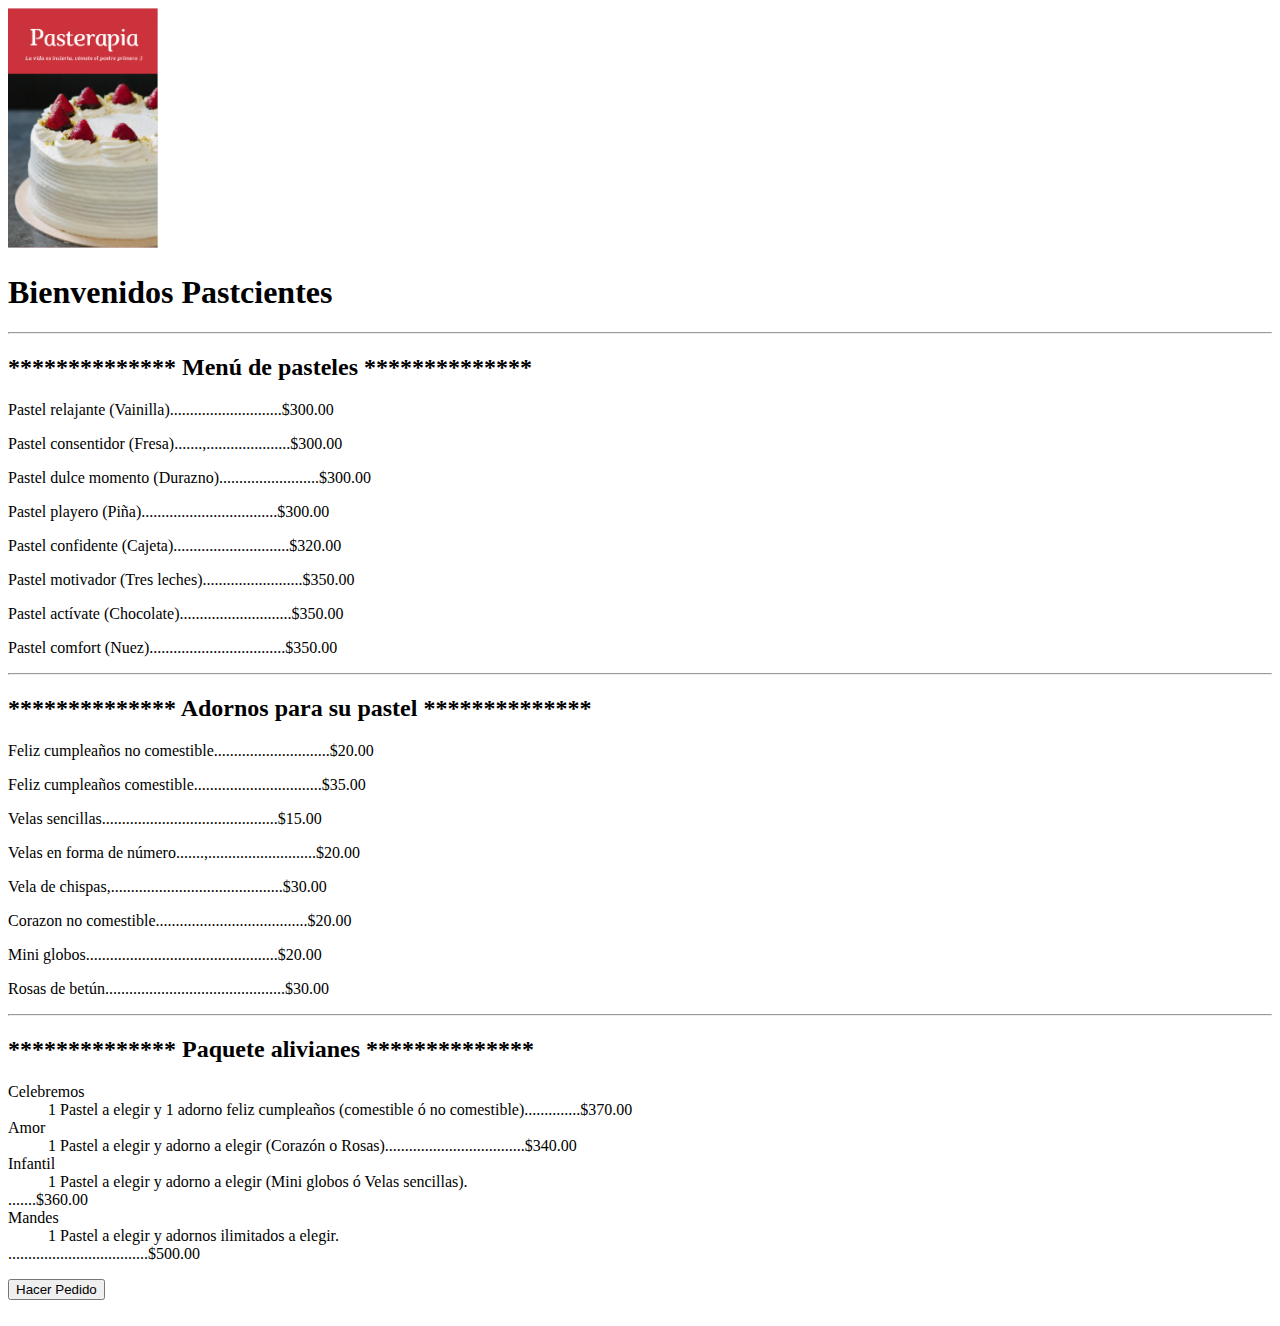
==== menuPasterapia.html @ 91b5b8d7 "Mi Primer Sitio Pasterapia" ====
<!DOCTYPE html>
<html lang="en">
<head>
    <meta charset="UTF-8">
    <meta http-equiv="X-UA-Compatible" content="IE=edge">
    <meta name="viewport" content="width=device-width, initial-scale=1.0">
    <title>Pasterapia</title>
</head>
<body>
    <img src="./assets/images/logoPasterapia.PNG" alt="logo Pasterapia" width="150px">

    <h1>Bienvenidos Pastcientes</h1>

    <hr>

    <h2>************** Menú de pasteles **************</h2>
    <p>Pastel relajante (Vainilla)............................$300.00</p>
    <p>Pastel consentidor (Fresa).......,.....................$300.00</p>
    <p>Pastel dulce momento (Durazno).........................$300.00</p>
    <p>Pastel playero (Piña)..................................$300.00</p>
    <p>Pastel confidente (Cajeta).............................$320.00</p>
    <p>Pastel motivador (Tres leches).........................$350.00</p>
    <p>Pastel actívate (Chocolate)............................$350.00</p>
    <p>Pastel comfort (Nuez)..................................$350.00</p>

    <hr>

    <h2>************** Adornos para su pastel **************</h2>
    <p>Feliz cumpleaños no comestible.............................$20.00</p>
    <p>Feliz cumpleaños comestible................................$35.00</p>
    <p>Velas sencillas............................................$15.00</p>
    <p>Velas en forma de número.......,...........................$20.00</p>
    <p>Vela de chispas,...........................................$30.00</p>
    <p>Corazon no comestible......................................$20.00</p>
    <p>Mini globos................................................$20.00</p>
    <p>Rosas de betún.............................................$30.00</p>


    <hr>

    <h2>************** Paquete alivianes **************</h2>
    <dl>
        <dt>Celebremos</dt>
        <dd>1 Pastel a elegir y 1 adorno feliz cumpleaños (comestible ó no comestible)..............$370.00</dd>
        <dt>Amor</dt>
        <dd>1 Pastel a elegir y adorno a elegir (Corazón o Rosas)...................................$340.00</dd>
        <dt>Infantil</dt>
        <dd>1 Pastel a elegir y adorno a elegir (Mini globos ó Velas sencillas).</dd>.......$360.00</dd>
        <dt>Mandes</dt>
        <dd>1 Pastel a elegir y adornos ilimitados a elegir.</dd>...................................$500.00</dd>
    </dl>

    <a href="pedido.html">
        <input type="button" value="Hacer Pedido">
    </a>

    <br>
    <br>

</body>
</html>
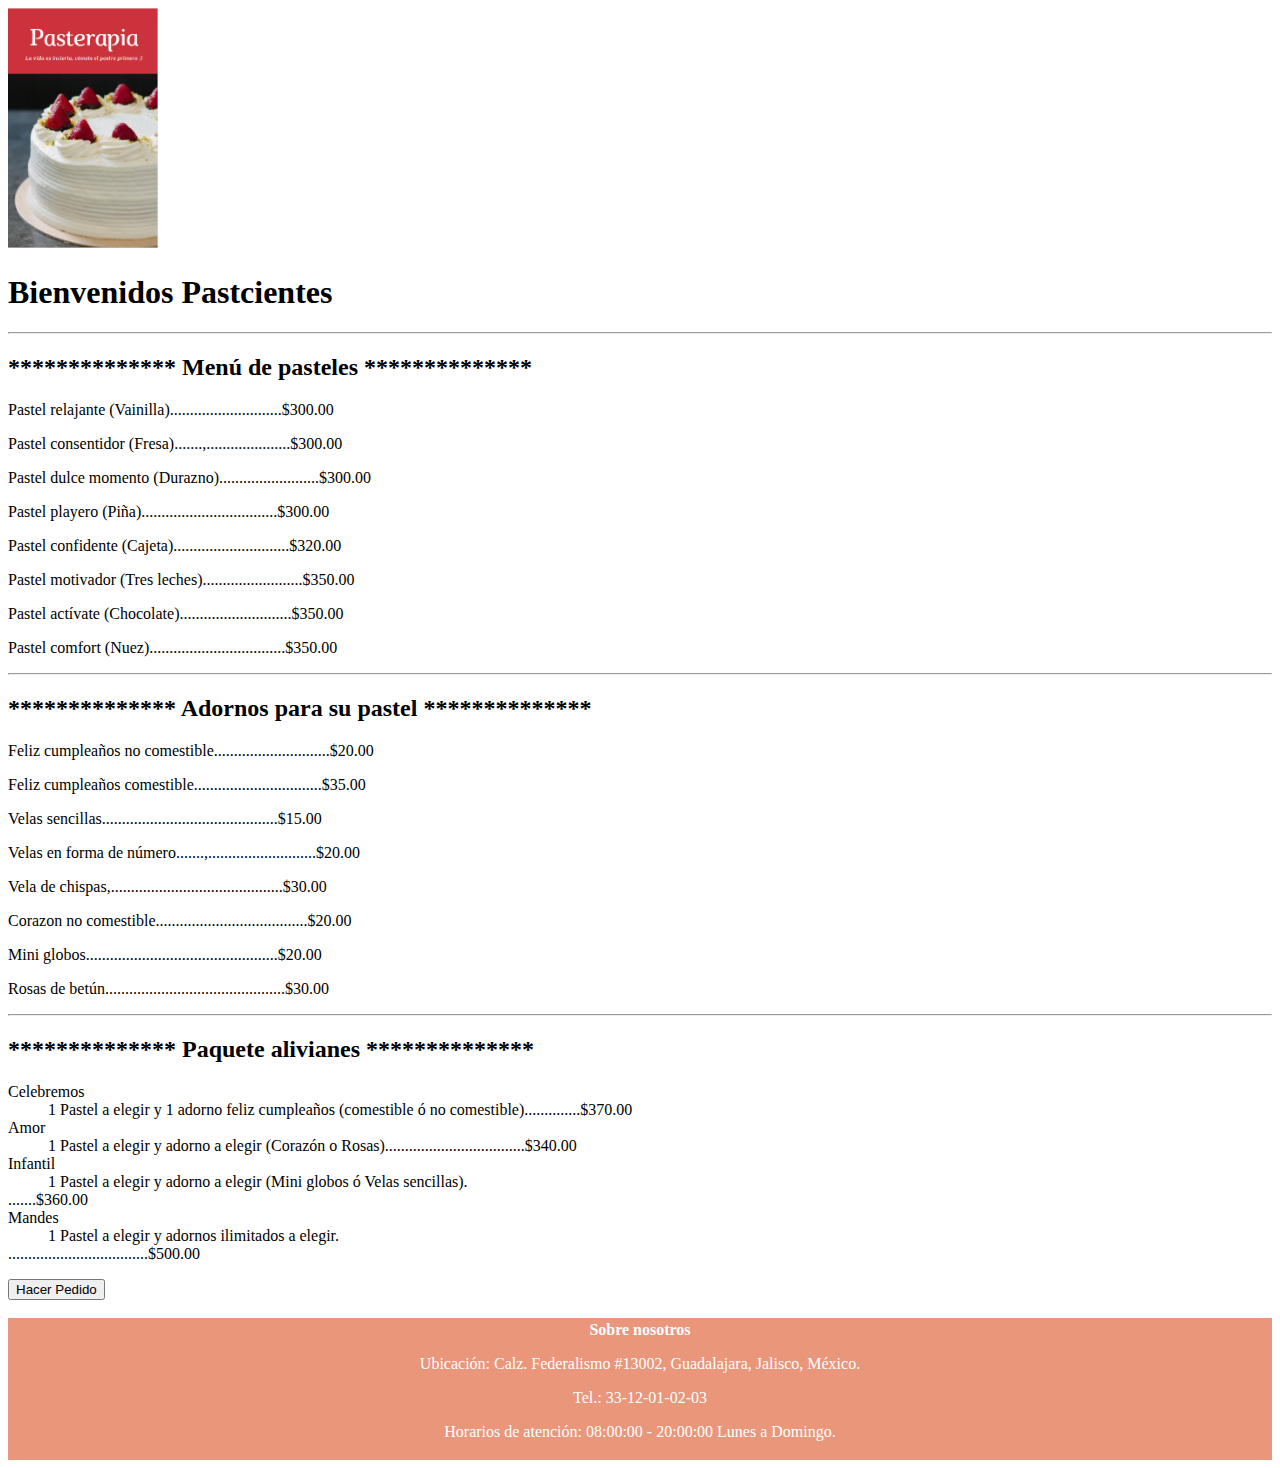
==== commit c57ca24f: "Update: Add footer and style" ====
--- a/menuPasterapia.html
+++ b/menuPasterapia.html
@@ -1,61 +1,76 @@
-<!DOCTYPE html>
-<html lang="en">
-<head>
-    <meta charset="UTF-8">
-    <meta http-equiv="X-UA-Compatible" content="IE=edge">
-    <meta name="viewport" content="width=device-width, initial-scale=1.0">
-    <title>Pasterapia</title>
-</head>
-<body>
-    <img src="./assets/images/logoPasterapia.PNG" alt="logo Pasterapia" width="150px">
-
-    <h1>Bienvenidos Pastcientes</h1>
-
-    <hr>
-
-    <h2>************** Menú de pasteles **************</h2>
-    <p>Pastel relajante (Vainilla)............................$300.00</p>
-    <p>Pastel consentidor (Fresa).......,.....................$300.00</p>
-    <p>Pastel dulce momento (Durazno).........................$300.00</p>
-    <p>Pastel playero (Piña)..................................$300.00</p>
-    <p>Pastel confidente (Cajeta).............................$320.00</p>
-    <p>Pastel motivador (Tres leches).........................$350.00</p>
-    <p>Pastel actívate (Chocolate)............................$350.00</p>
-    <p>Pastel comfort (Nuez)..................................$350.00</p>
-
-    <hr>
-
-    <h2>************** Adornos para su pastel **************</h2>
-    <p>Feliz cumpleaños no comestible.............................$20.00</p>
-    <p>Feliz cumpleaños comestible................................$35.00</p>
-    <p>Velas sencillas............................................$15.00</p>
-    <p>Velas en forma de número.......,...........................$20.00</p>
-    <p>Vela de chispas,...........................................$30.00</p>
-    <p>Corazon no comestible......................................$20.00</p>
-    <p>Mini globos................................................$20.00</p>
-    <p>Rosas de betún.............................................$30.00</p>
-
-
-    <hr>
-
-    <h2>************** Paquete alivianes **************</h2>
-    <dl>
-        <dt>Celebremos</dt>
-        <dd>1 Pastel a elegir y 1 adorno feliz cumpleaños (comestible ó no comestible)..............$370.00</dd>
-        <dt>Amor</dt>
-        <dd>1 Pastel a elegir y adorno a elegir (Corazón o Rosas)...................................$340.00</dd>
-        <dt>Infantil</dt>
-        <dd>1 Pastel a elegir y adorno a elegir (Mini globos ó Velas sencillas).</dd>.......$360.00</dd>
-        <dt>Mandes</dt>
-        <dd>1 Pastel a elegir y adornos ilimitados a elegir.</dd>...................................$500.00</dd>
-    </dl>
-
-    <a href="pedido.html">
-        <input type="button" value="Hacer Pedido">
-    </a>
-
-    <br>
-    <br>
-
-</body>
+<!DOCTYPE html>
+<html lang="en">
+<head>
+    <meta charset="UTF-8">
+    <meta http-equiv="X-UA-Compatible" content="IE=edge">
+    <meta name="viewport" content="width=device-width, initial-scale=1.0">
+    <title>Pasterapia</title>
+    <style>
+        footer {
+        text-align: center;
+        padding: 3px;
+        background-color: DarkSalmon;
+        color: white;
+        }
+    </style>
+</head>
+<body>
+    <img src="./assets/images/logoPasterapia.PNG" alt="logo Pasterapia" width="150px">
+
+    <h1>Bienvenidos Pastcientes</h1>
+
+    <hr>
+
+    <h2>************** Menú de pasteles **************</h2>
+    <p>Pastel relajante (Vainilla)............................$300.00</p>
+    <p>Pastel consentidor (Fresa).......,.....................$300.00</p>
+    <p>Pastel dulce momento (Durazno).........................$300.00</p>
+    <p>Pastel playero (Piña)..................................$300.00</p>
+    <p>Pastel confidente (Cajeta).............................$320.00</p>
+    <p>Pastel motivador (Tres leches).........................$350.00</p>
+    <p>Pastel actívate (Chocolate)............................$350.00</p>
+    <p>Pastel comfort (Nuez)..................................$350.00</p>
+
+    <hr>
+
+    <h2>************** Adornos para su pastel **************</h2>
+    <p>Feliz cumpleaños no comestible.............................$20.00</p>
+    <p>Feliz cumpleaños comestible................................$35.00</p>
+    <p>Velas sencillas............................................$15.00</p>
+    <p>Velas en forma de número.......,...........................$20.00</p>
+    <p>Vela de chispas,...........................................$30.00</p>
+    <p>Corazon no comestible......................................$20.00</p>
+    <p>Mini globos................................................$20.00</p>
+    <p>Rosas de betún.............................................$30.00</p>
+
+
+    <hr>
+
+    <h2>************** Paquete alivianes **************</h2>
+    <dl>
+        <dt>Celebremos</dt>
+        <dd>1 Pastel a elegir y 1 adorno feliz cumpleaños (comestible ó no comestible)..............$370.00</dd>
+        <dt>Amor</dt>
+        <dd>1 Pastel a elegir y adorno a elegir (Corazón o Rosas)...................................$340.00</dd>
+        <dt>Infantil</dt>
+        <dd>1 Pastel a elegir y adorno a elegir (Mini globos ó Velas sencillas).</dd>.......$360.00</dd>
+        <dt>Mandes</dt>
+        <dd>1 Pastel a elegir y adornos ilimitados a elegir.</dd>...................................$500.00</dd>
+    </dl>
+
+    <a href="pedido.html">
+        <input type="button" value="Hacer Pedido">
+    </a>
+
+    <br>
+    <br>
+
+</body>
+
+<footer>
+    <strong>Sobre nosotros</strong>
+    <p>Ubicación: Calz. Federalismo #13002, Guadalajara, Jalisco, México.<br>
+    <p>Tel.: 33-12-01-02-03<br>
+    <p>Horarios de atención: 08:00:00 - 20:00:00 Lunes a Domingo.<br>
+</footer>
 </html>